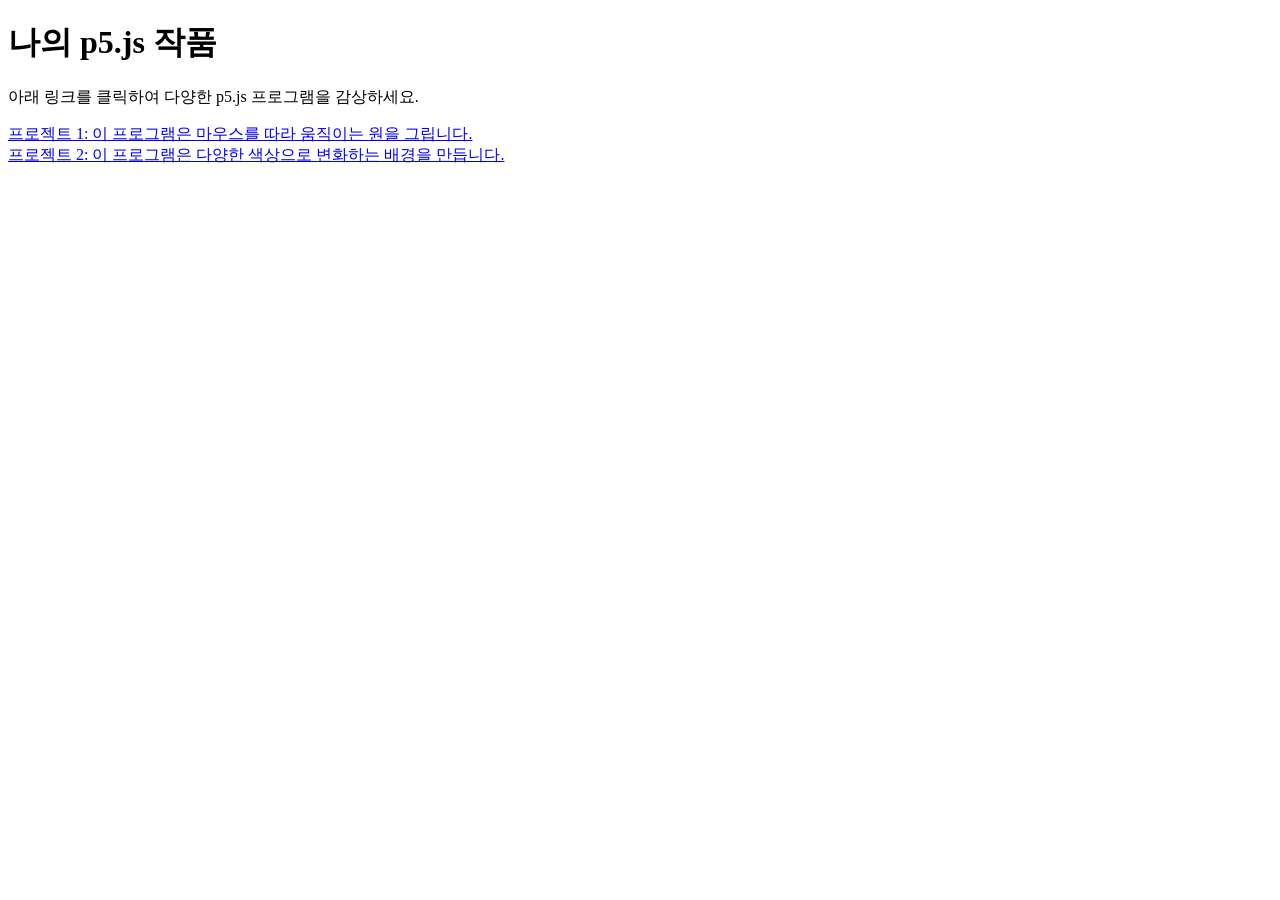
==== index.html @ 1d4df9b3 "Initial commit" ====
<!DOCTYPE html>
<html lang="ko">
<head>
    <meta charset="UTF-8">
    <meta name="viewport" content="width=device-width, initial-scale=1.0">
    <title>p5.js 작품 모음</title>
    <link rel="stylesheet" href="style.css">
</head>
<body>
    <header>
        <h1>나의 p5.js 작품</h1>
        <p>아래 링크를 클릭하여 다양한 p5.js 프로그램을 감상하세요.</p>
    </header>

    <section id="projects">
    
        <div class="project">
            <a href="sample1/index.html">
                프로젝트 1: 이 프로그램은 마우스를 따라 움직이는 원을 그립니다.
            </a>
        </div>
    
        <div class="project">
            <a href="sample2/index.html">
                프로젝트 2: 이 프로그램은 다양한 색상으로 변화하는 배경을 만듭니다.
            </a>
        </div>

    </section>
</body>
</html>
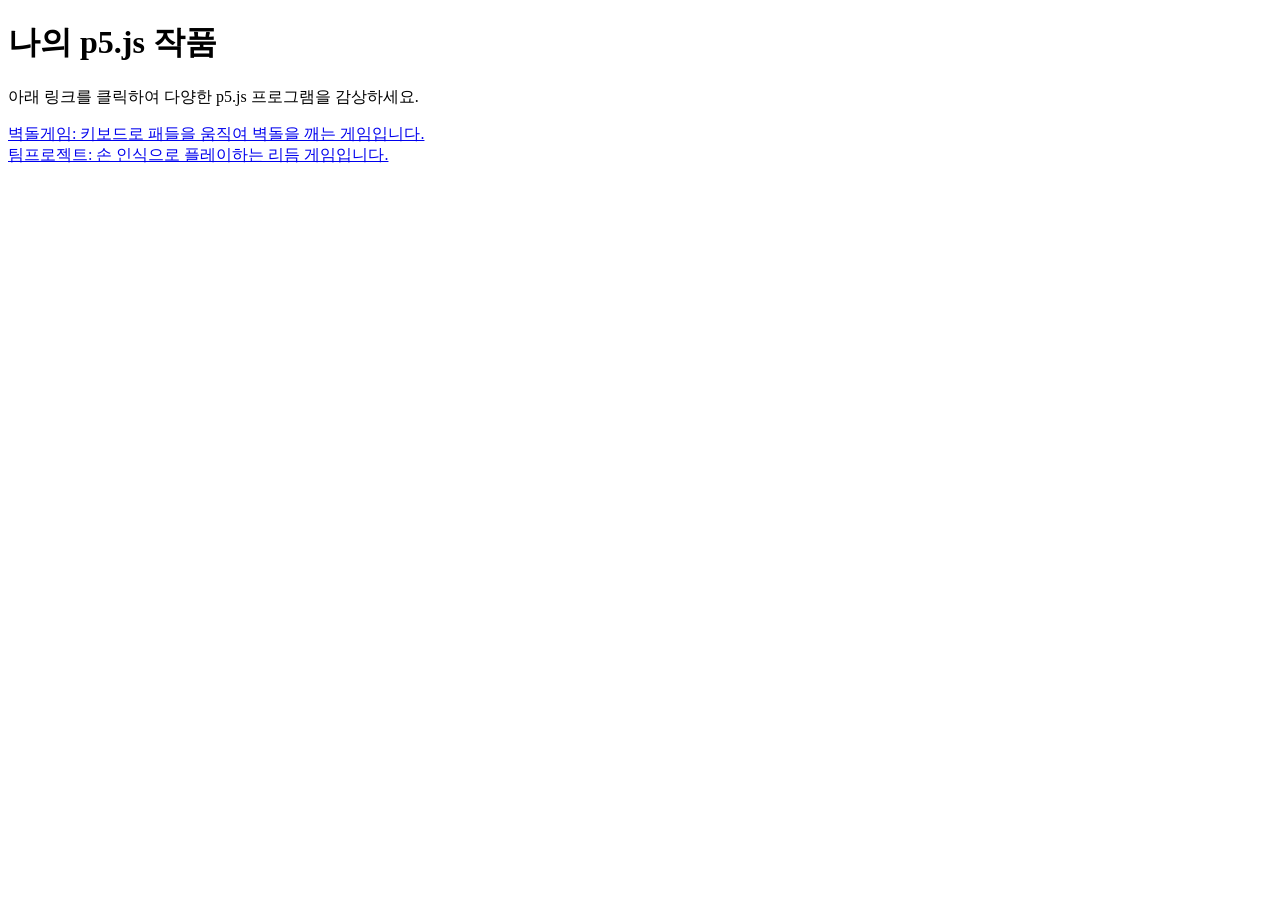
==== commit 6a417d83: "edit" ====
--- a/index.html
+++ b/index.html
@@ -13,19 +13,17 @@
     </header>
 
     <section id="projects">
-    
         <div class="project">
-            <a href="sample1/index.html">
-                프로젝트 1: 이 프로그램은 마우스를 따라 움직이는 원을 그립니다.
-            </a>
-        </div>
-    
-        <div class="project">
-            <a href="sample2/index.html">
-                프로젝트 2: 이 프로그램은 다양한 색상으로 변화하는 배경을 만듭니다.
+            <a href="brickgame/index.html">
+                벽돌게임: 키보드로 패들을 움직여 벽돌을 깨는 게임입니다.
             </a>
         </div>
 
+        <div class="project">
+            <a href="final_exam/index.html">
+                팀프로젝트: 손 인식으로 플레이하는 리듬 게임입니다.
+            </a>
+        </div>
     </section>
 </body>
-</html>+</html>
